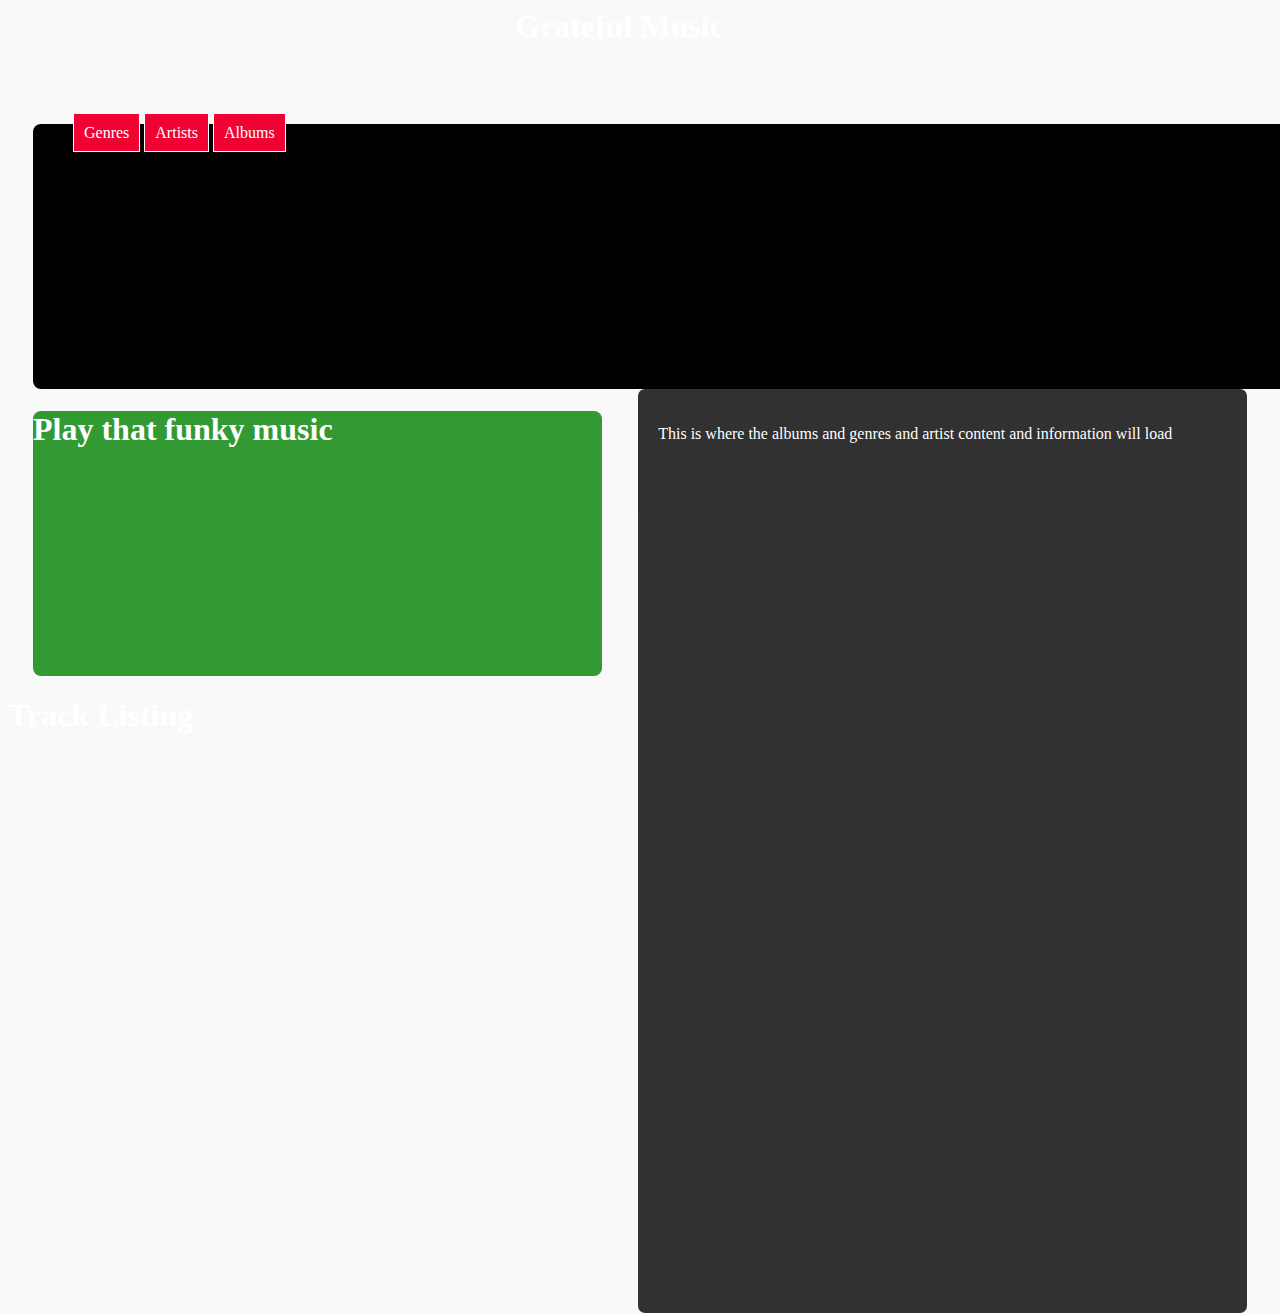
==== Home.html @ 64a72625 "Testing?" ====
<html>
	<head>
		<title>Grateful Music</title>

		<link rel="stylesheet" type="text/css" href="style.css" />
		 <script src="js/jquery-2.0.3.min.js"></script>
        <script src="js/main.js"></script>
	</head>
	<body>
			<div id="title">
				<h1>Grateful Music</h1>
			</div>
			<div id="nav">
				<ul>
					<li class="main" id="genre">Genres</li>
						<ul class="sub" id="genres">
							<li class="minor">80s</li>
						</ul>
					<li class="main" id="artist">Artists</li>
						<ul class="sub" id="artists">
							<li class="minor">Phil Collins</li>
						</ul>
					<li class="main" id="album">Albums</li>
						<ul class="sub" id="albums">
							<li class="minor">...Hits</li>
						</ul>
				</ul>
			</div>

			<div id="content">
				<p>This is where the albums and genres and artist content and information will load</p>
			</div>
			
			<div id="player">
				<h1>Play that funky music</h1>
				<audio preload="auto" tabindex="0" autoplay="true" loop="true">
			
				</audio>
			</div>

			<div id="tracks">
				<h1>Track Listing</h1>
			</div>
						
	</body>
</html>
---- style.css ----
body{
	background: #F9F9F9;
	color:#FFFFFF;
}


#title{
	height:100px;
	width:250px;
	margin: 0 auto;
}

#nav{
	width:100%;
	height:30%;
	position:relative;
	margin-left:25px;
	background:#000000;
	border-radius: 8px;

}
#nav ul li{
	display:inline;
	background:#F00333;
	border: 1px solid white;
	padding:10px;
	position:relative;
}
#nav ul li:hover{
	background: #3330FF;
}

#player{
	height:30%;
	width:45%;
	background:#339933;
	position:relative;
	margin-left:25px;
	border-radius:8px;
}

#content{
	width:45%;
	height:100%;
	overflow: auto;
	float:right;
	background:#000000;
	border-radius:7px;
	opacity:.8;
	padding:20px;
	position:relative;
	margin-right: 25px;
}
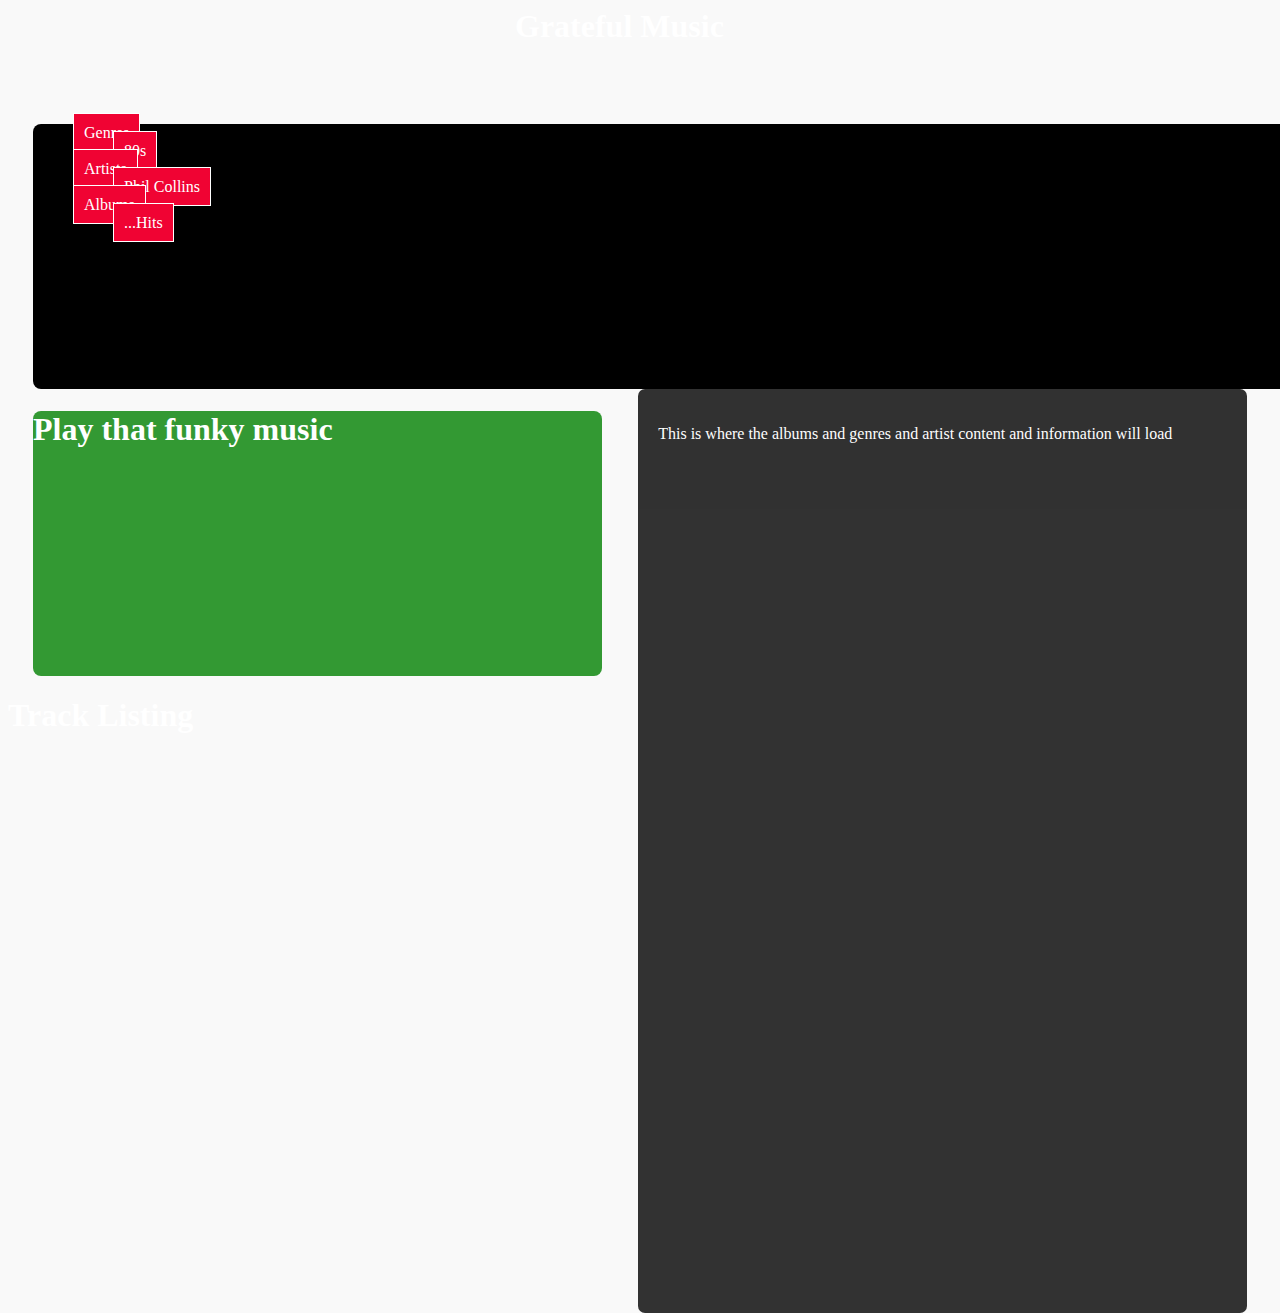
==== commit a8fbdce4: "moved code into main folder updated json file" ====
--- a/Home.html
+++ b/Home.html
@@ -3,7 +3,7 @@
 		<title>Grateful Music</title>
 
 		<link rel="stylesheet" type="text/css" href="style.css" />
-		 <script src="js/jquery-2.0.3.min.js"></script>
+		 <script src="js/jquery.min.js"></script>
         <script src="js/main.js"></script>
 	</head>
 	<body>
